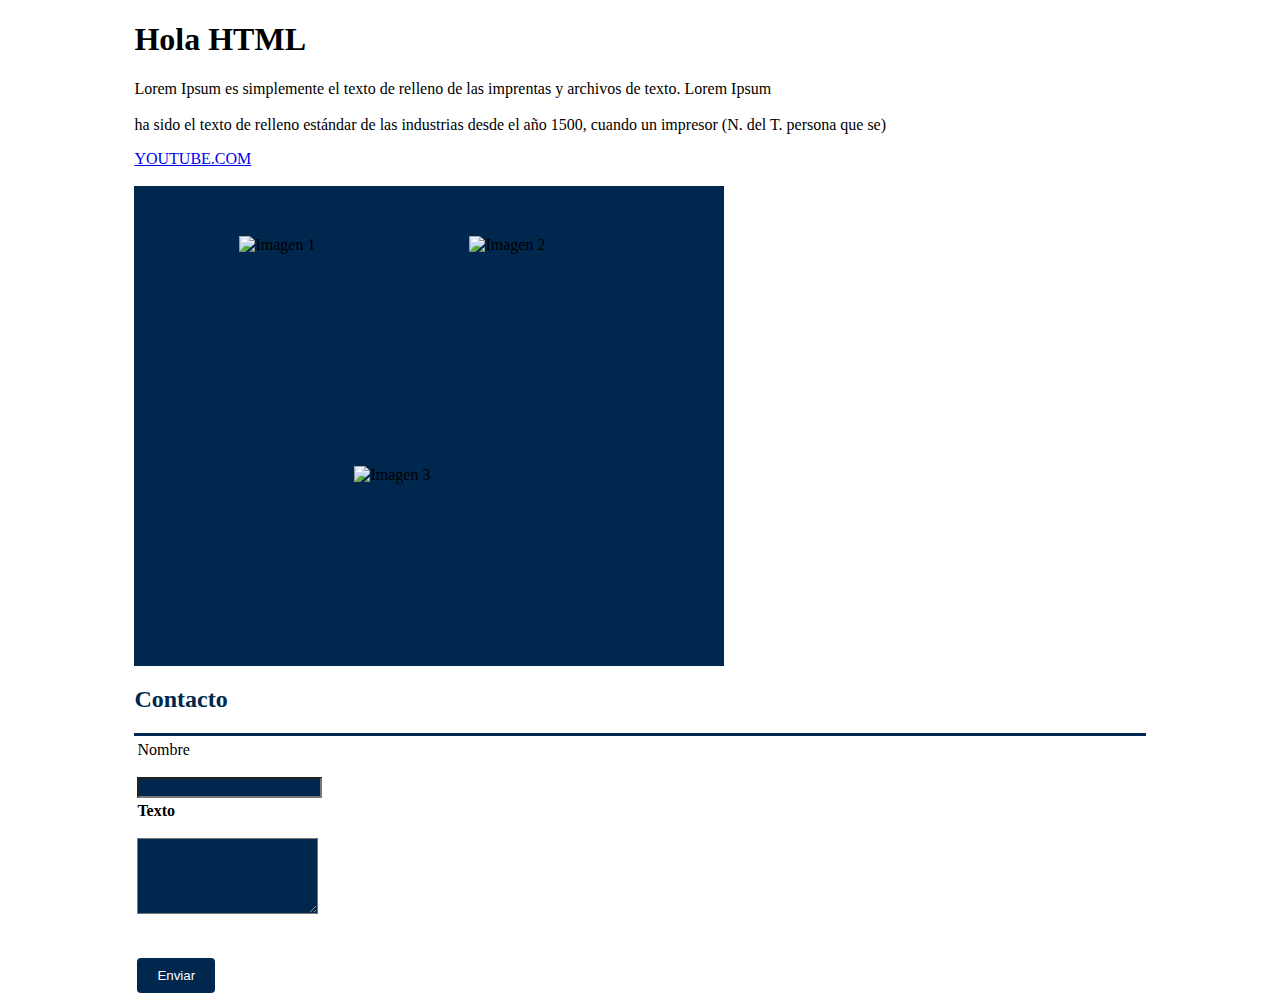
==== EjerciciosHTML_CSS_JS/EJERCICIO1/index.html @ e03d99ff "exercise" ====
<!DOCTYPE html>
<html lang="en">
<head>
    <meta charset="UTF-8">
    <meta name="viewport" content="width=device-width, initial-scale=1.0">
    <title>Document</title>
    <link href="css/estilo.css" rel="stylesheet" />
</head>
<body>
    <div class="container">
        <h1>Hola HTML</h1>
        <p>Lorem Ipsum es simplemente el texto de relleno de las imprentas y archivos de texto. Lorem Ipsum
            <br></br>
            ha sido el texto de relleno estándar de las industrias desde el año 1500, cuando un impresor (N. del T. persona que se)
        </p>

        <a href="https://www.youtube.com/">YOUTUBE.COM</a>
        <br></br>

        <div class="image-grid-container">
            <div class="image-grid">
                <div class="row">
                    <img src="https://content.nationalgeographic.com.es/medio/2018/02/27/playa-de-isuntza-lekeitio__1280x720.jpg" alt="Imagen 1">
                    <img src="https://content.nationalgeographic.com.es/medio/2018/02/27/playa-de-isuntza-lekeitio__1280x720.jpg" alt="Imagen 2">
                </div>
                <div class="row">
                <img src="https://content.nationalgeographic.com.es/medio/2018/02/27/playa-de-isuntza-lekeitio__1280x720.jpg" alt="Imagen 3">
                </div>
            </div>
        </div>

        <div>
            <h2 style="color: #00274d;">Contacto</h2>
            <div class="linea"></div>
        </div>

        <div>
            <form>
                    <table  class="tabla">
                        <tr>
                            <td>
                                <label  for="Nombre">Nombre</label>
                                <br></br>
                                <input style="color: aliceblue;" class="campo" type="text" name="Nombre" id="Nombre" > 
                            </td>
                        </tr>
                        
                        <tr>
                            <td>
                                <strong><label for="Texto">Texto</label></strong>
                                <br></br>
                                <textarea style="color: aliceblue;" class="campo" id="message" name="message"></textarea>
                            </td>
                        </tr>
                        <tr>
                            <td>
                                <br></br>
                                <input type="submit" value="Enviar">
                                
                            </td>
                            
                        </tr>
                        
                    </table>    
            </form>
        </div>
    </div>

</body>
</html>
---- EjerciciosHTML_CSS_JS/EJERCICIO1/css/estilo.css ----
.image-grid-container {
    background-color: #00274d; /* Color azul oscuro */
    padding: 10px 65px;
    display: inline-table;
}
.image-grid img {
    width: 150px;
    height: 150px;
    margin: 10px;
}
.image-grid .row {
    display: flex;
    justify-content: space-around;
    width: 100%;
}
.image-grid .row img {
    margin: 40px;
}

.container {
    width: 80%;
    margin: 0 auto;
    text-align: left;
}

.linea {
    border-top: 3px solid #00274d;
    height: 2px;
    padding: 0;
    margin: 20px auto 0 auto;
}

.campo{
    background-color: #00274d;
}
textarea {
    height: 70px;
}

input[type="submit"] {
    background-color: #00274d;
    color: white;
    padding: 10px 20px;
    border: none;
    border-radius: 4px;
    cursor: pointer;
    
}

input[type="submit"]:hover {
    background-color: #004080;
}
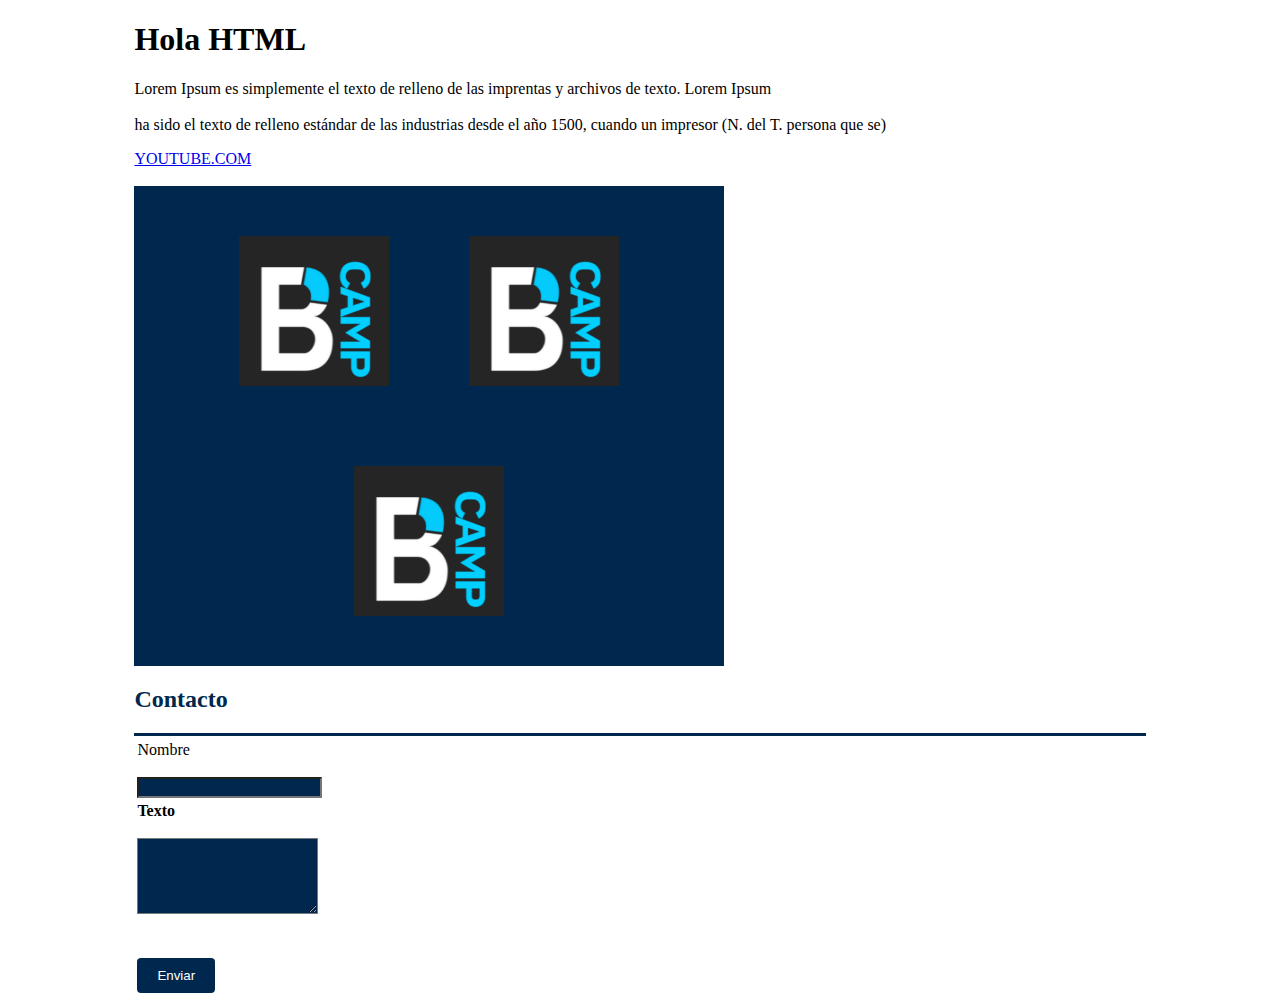
==== commit 184167ba: "exercise" ====
--- a/EjerciciosHTML_CSS_JS/EJERCICIO1/index.html
+++ b/EjerciciosHTML_CSS_JS/EJERCICIO1/index.html
@@ -20,11 +20,11 @@
         <div class="image-grid-container">
             <div class="image-grid">
                 <div class="row">
-                    <img src="https://content.nationalgeographic.com.es/medio/2018/02/27/playa-de-isuntza-lekeitio__1280x720.jpg" alt="Imagen 1">
-                    <img src="https://content.nationalgeographic.com.es/medio/2018/02/27/playa-de-isuntza-lekeitio__1280x720.jpg" alt="Imagen 2">
+                    <img src="socius.png" alt="Imagen 1">
+                    <img src="socius.png" alt="Imagen 2">
                 </div>
                 <div class="row">
-                <img src="https://content.nationalgeographic.com.es/medio/2018/02/27/playa-de-isuntza-lekeitio__1280x720.jpg" alt="Imagen 3">
+                <img src="socius.png" alt="Imagen 3">
                 </div>
             </div>
         </div>
